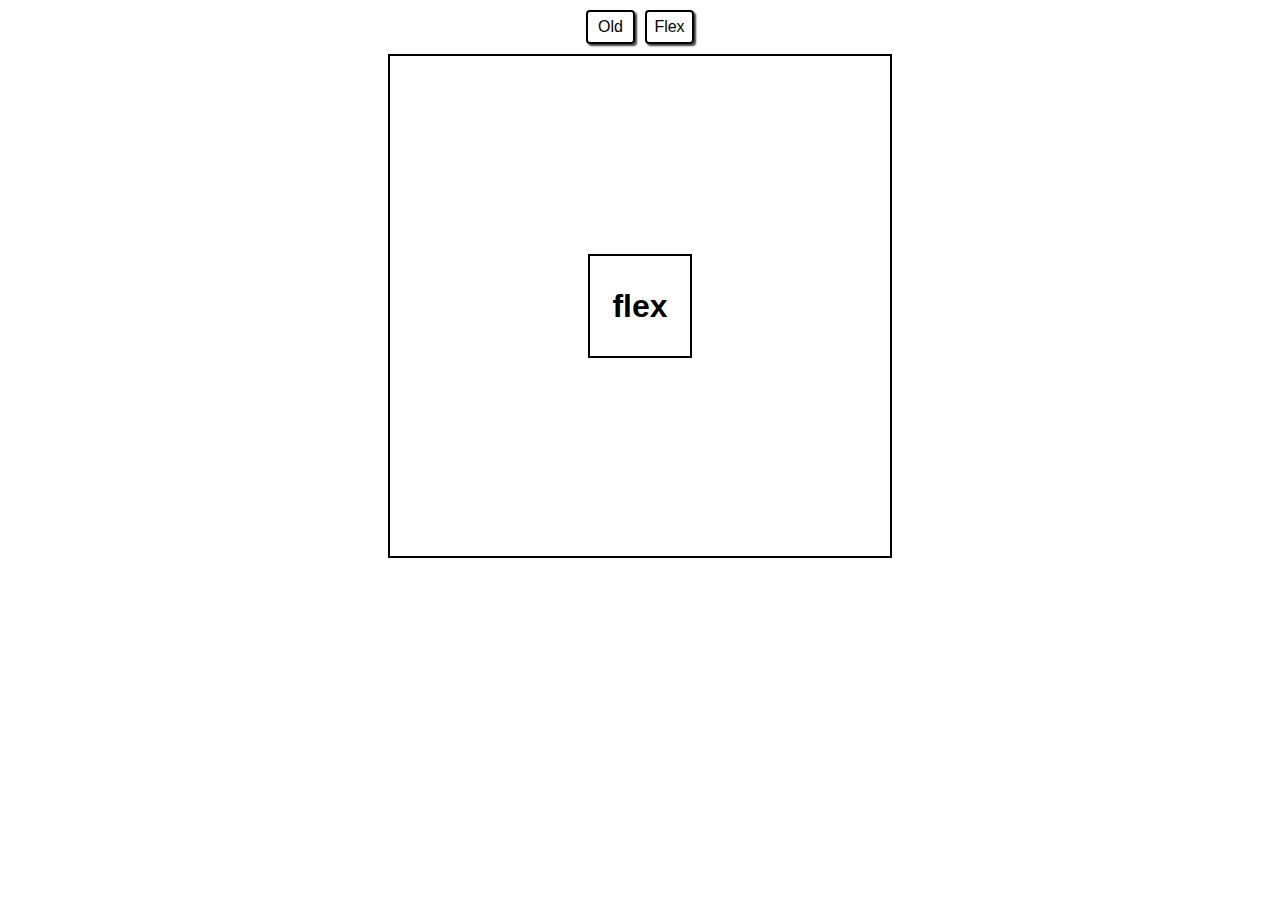
==== flex.html @ 92e90441 "intitial commit" ====
<!DOCTYPE html>
<html lang="en">
<head>
    <meta charset="UTF-8">
    <meta http-equiv="X-UA-Compatible" content="IE=edge">
    <meta name="viewport" content="width=device-width, initial-scale=1.0">
    <link rel="stylesheet" href="default.css">
    <link rel="stylesheet" href="content.css">
    <title>CSS-Mastery-Class - Flex</title>
</head>
<body>
    <nav>
        <ul>
            <li>
                <a href="/">Old</a>
            </li>
            <li>
                <a href="flex.html">Flex</a>
            </li>
        </ul>
    </nav>
    <div class="container">
        <div class="content-container-flex">
            <div class="content">
                <h1>flex</h1>
            </div>
        </div>
    </div>
</body>
</html>
---- default.css ----
* {
    margin:0;
    padding:0;
    font-family:Verdana, Geneva, Tahoma, sans-serif;
    color:black;
}

body {
    width: 100vw;
    height: 100vh;
}

.container {
    width: 500px;
    height: 500px;
    border:2px solid black;
    position: relative;
    margin: auto;
}

nav {
    padding-top: 12px;
    display: flex;
    align-items: center;
    justify-content: center;
    margin-bottom: 12px;
}

nav ul {
    list-style-type: none;
    display: flex;
    column-gap: 10px;
    align-items: center;
    height: 30px;
}

nav a {
    display: flex;
    align-items: center;
    justify-content: center;
    text-decoration: none;
    border:2px solid black;
    border-radius: 4px;
    box-shadow: 2px 2px 2px rgb(61, 61, 61) ;
    height: 30px;
    width: 45px;
}
---- content.css ----
.content-container-old {
    display: inline-block;
    position: relative;
    top: 50%;
    left: 50%;
    transform: translate(-50%, -50%);
}

.content-container-flex {
    display: flex;
    height: 100%;
    width: 100%;
    justify-content: center;
    align-items: center;
}

.content {
    height: 100px;
    width: 100px;
    border: 2px solid black;
    text-align: center;
    line-height: 100px;
}
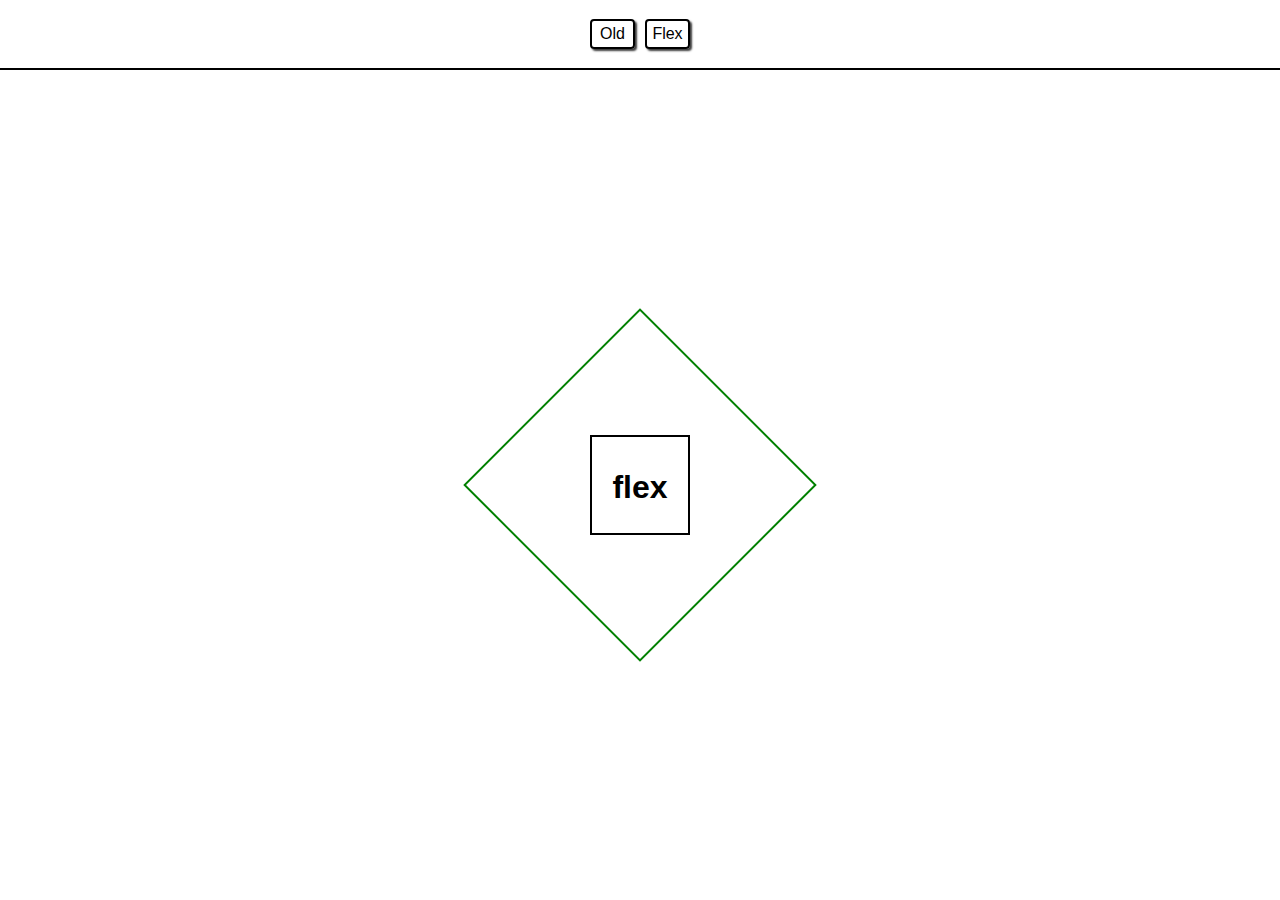
==== commit ec3f36b0: "added rotation" ====
--- a/flex.html
+++ b/flex.html
@@ -20,9 +20,11 @@
         </ul>
     </nav>
     <div class="container">
-        <div class="content-container-flex">
-            <div class="content">
-                <h1>flex</h1>
+        <div class="flex-container">
+            <div class="content-container-flex">
+                <div class="content">
+                    <h1>flex</h1>
+                </div>
             </div>
         </div>
     </div>
--- a/default.css
+++ b/default.css
@@ -3,6 +3,7 @@
     padding:0;
     font-family:Verdana, Geneva, Tahoma, sans-serif;
     color:black;
+    box-sizing: border-box;
 }
 
 body {
@@ -11,19 +12,15 @@
 }
 
 .container {
-    width: 500px;
-    height: 500px;
-    border:2px solid black;
-    position: relative;
-    margin: auto;
+    height: calc(100vh - 70px);
 }
 
 nav {
-    padding-top: 12px;
     display: flex;
     align-items: center;
     justify-content: center;
-    margin-bottom: 12px;
+    height:70px;
+    border-bottom: 2px solid black;
 }
 
 nav ul {
--- a/content.css
+++ b/content.css
@@ -3,21 +3,38 @@
     position: relative;
     top: 50%;
     left: 50%;
-    transform: translate(-50%, -50%);
+    transform: translate(-50%, -50%) rotate(45deg);
+    height: 250px;
+     width: 250px;
+    border: 2px solid green;
+}
+
+.flex-container {
+    display: flex;
+    justify-content: center;
+    align-items: center;
+    height: 100%;
 }
 
 .content-container-flex {
-    display: flex;
-    height: 100%;
-    width: 100%;
-    justify-content: center;
-    align-items: center;
+    height: 250px;
+    width: 250px;
+    border: 2px solid green;
+    transform: rotate(45deg);
 }
 
 .content {
     height: 100px;
     width: 100px;
+    line-height: 100px;
+    text-align: center;
     border: 2px solid black;
-    text-align: center;
-    line-height: 100px;
+    display: inline-block;
+    position: relative;
+    top: 50%;
+    left: 50%;
+    transform:translate(-50%, -50%) rotate(-45deg) ;
 }
+
+
+
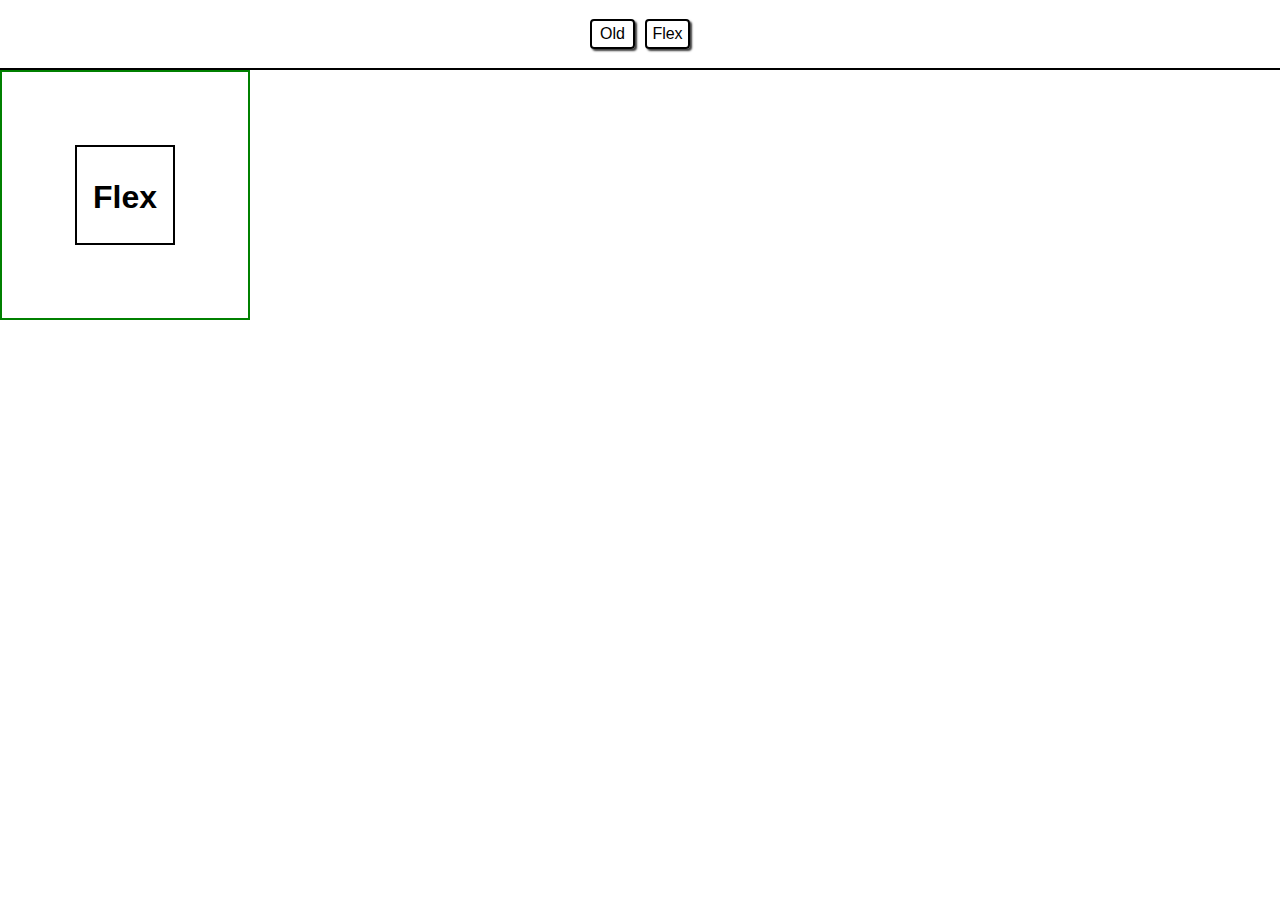
==== commit f810a940: "added spinner" ====
--- a/flex.html
+++ b/flex.html
@@ -12,7 +12,7 @@
     <nav>
         <ul>
             <li>
-                <a href="/">Old</a>
+                <a href="index.html">Old</a>
             </li>
             <li>
                 <a href="flex.html">Flex</a>
@@ -20,10 +20,10 @@
         </ul>
     </nav>
     <div class="container">
-        <div class="flex-container">
-            <div class="content-container-flex">
+        <div class="content-container-flex">
+            <div class="flex-container">
                 <div class="content">
-                    <h1>flex</h1>
+                    <h1>Flex</h1>
                 </div>
             </div>
         </div>
--- a/content.css
+++ b/content.css
@@ -1,12 +1,21 @@
 .content-container-old {
+    display: flex;
+    justify-content: center;
+    align-items: center;
+    height: 250px;
+    width: 250px;
+    border: 2px solid green;
+    animation:spin 4s linear infinite;
+}
+
+.spinner-container {
     display: inline-block;
     position: relative;
     top: 50%;
     left: 50%;
-    transform: translate(-50%, -50%) rotate(45deg);
+    transform: translate(-50%, -50%);
     height: 250px;
-     width: 250px;
-    border: 2px solid green;
+    width: 250px;
 }
 
 .flex-container {
@@ -19,8 +28,11 @@
 .content-container-flex {
     height: 250px;
     width: 250px;
+    display: flex;
+    justify-content: center;
+    align-items: center;
     border: 2px solid green;
-    transform: rotate(45deg);
+    animation:spin 4s linear infinite;
 }
 
 .content {
@@ -29,12 +41,8 @@
     line-height: 100px;
     text-align: center;
     border: 2px solid black;
-    display: inline-block;
-    position: relative;
-    top: 50%;
-    left: 50%;
-    transform:translate(-50%, -50%) rotate(-45deg) ;
+    animation:spin 4s linear infinite;
+    animation-direction: reverse;
 }
 
-
-
+@keyframes spin { 100% { -webkit-transform: rotate(360deg); transform:rotate(360deg); } }
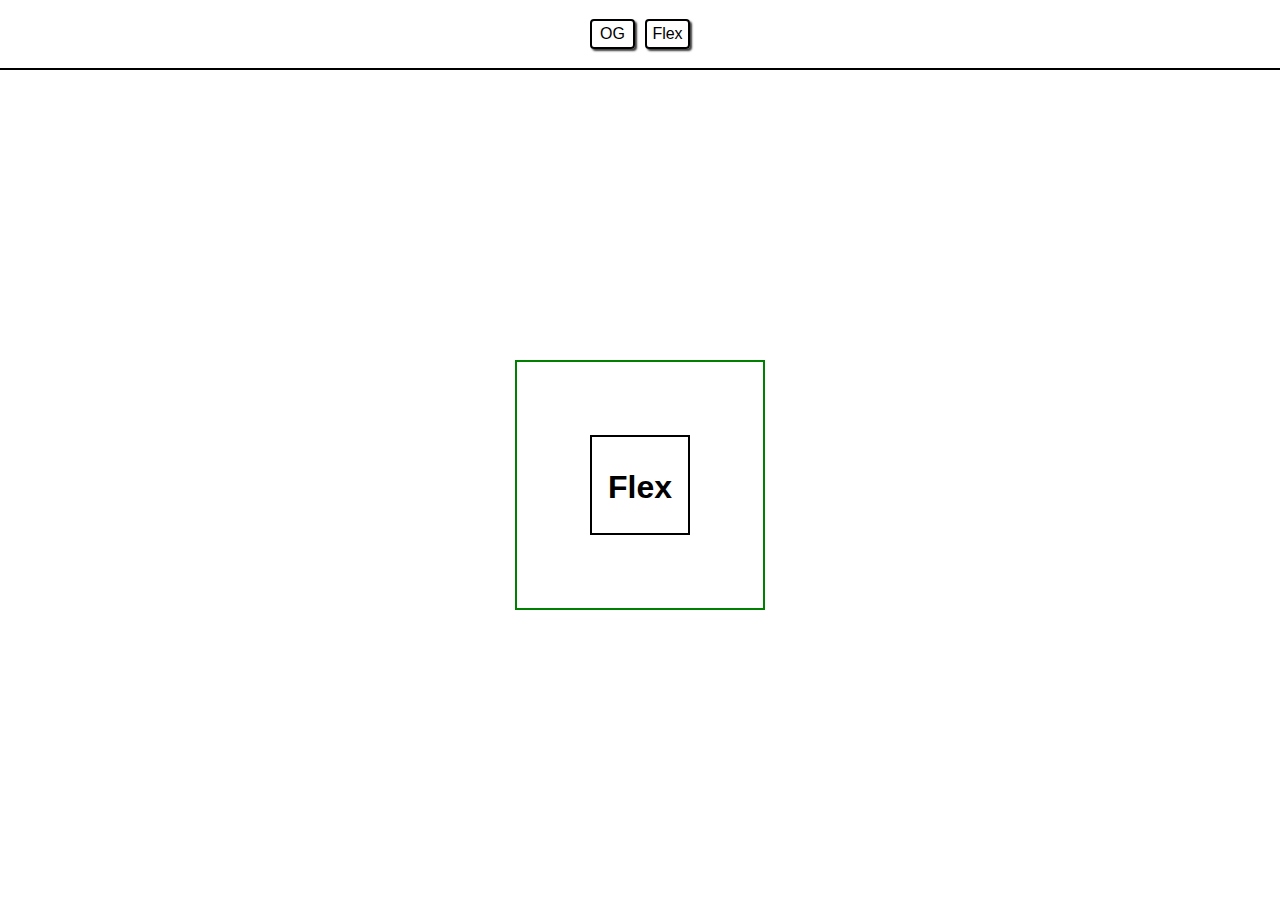
==== commit e5e3c27e: "fixed flex spinning" ====
--- a/flex.html
+++ b/flex.html
@@ -12,7 +12,7 @@
     <nav>
         <ul>
             <li>
-                <a href="index.html">Old</a>
+                <a href="index.html">OG</a>
             </li>
             <li>
                 <a href="flex.html">Flex</a>
@@ -20,8 +20,8 @@
         </ul>
     </nav>
     <div class="container">
-        <div class="content-container-flex">
-            <div class="flex-container">
+        <div class="flex-container">
+            <div class="content-container-flex">
                 <div class="content">
                     <h1>Flex</h1>
                 </div>
--- a/content.css
+++ b/content.css
@@ -46,3 +46,4 @@
 }
 
 @keyframes spin { 100% { -webkit-transform: rotate(360deg); transform:rotate(360deg); } }
+
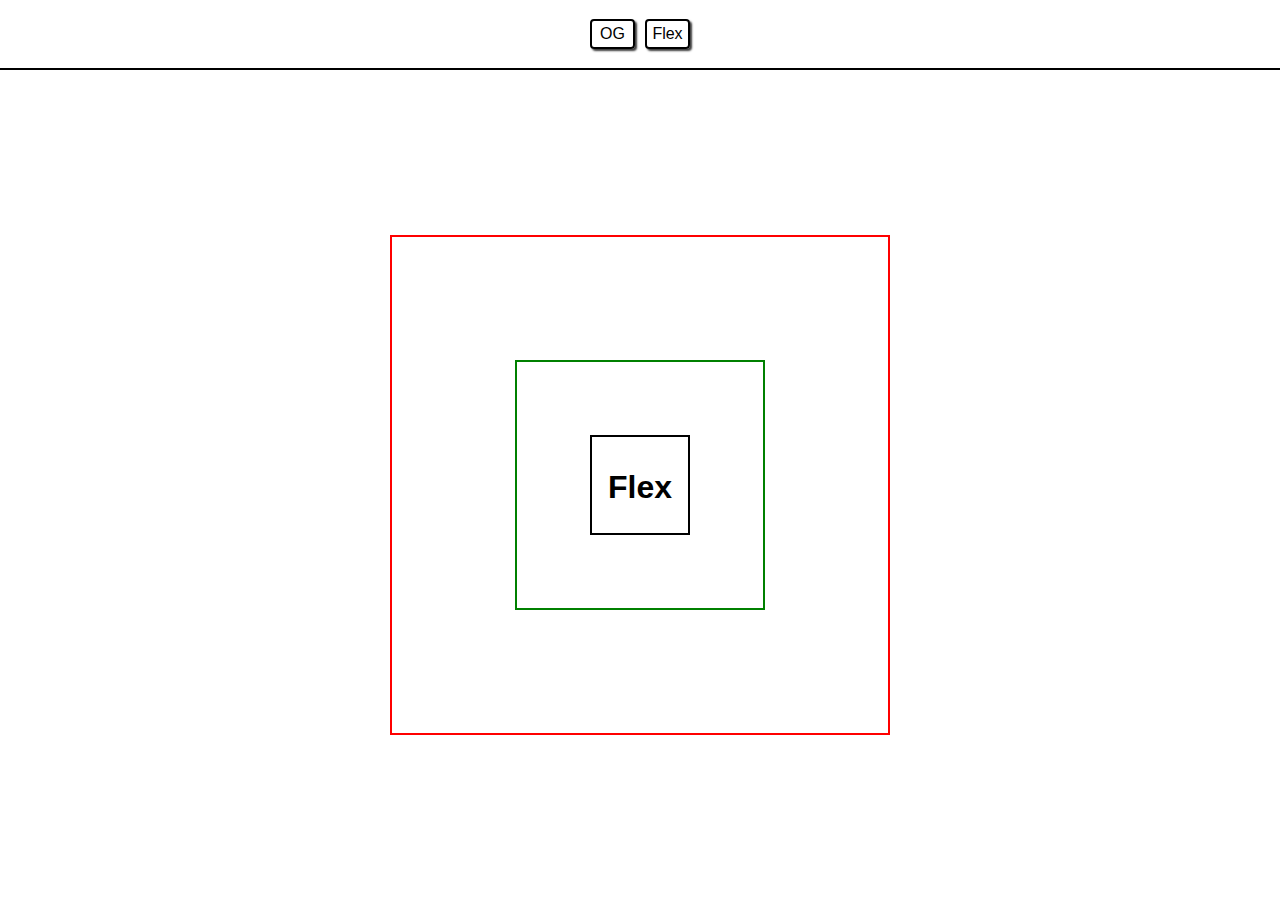
==== commit c6d43999: "fixed spinner mobile" ====
--- a/flex.html
+++ b/flex.html
@@ -21,6 +21,7 @@
     </nav>
     <div class="container">
         <div class="flex-container">
+            <div class="animate-me"></div>
             <div class="content-container-flex">
                 <div class="content">
                     <h1>Flex</h1>
--- a/content.css
+++ b/content.css
@@ -5,7 +5,6 @@
     height: 250px;
     width: 250px;
     border: 2px solid green;
-    animation:spin 4s linear infinite;
 }
 
 .spinner-container {
@@ -32,7 +31,6 @@
     justify-content: center;
     align-items: center;
     border: 2px solid green;
-    animation:spin 4s linear infinite;
 }
 
 .content {
@@ -41,9 +39,24 @@
     line-height: 100px;
     text-align: center;
     border: 2px solid black;
-    animation:spin 4s linear infinite;
-    animation-direction: reverse;
 }
 
-@keyframes spin { 100% { -webkit-transform: rotate(360deg); transform:rotate(360deg); } }
+.animate-me {
+    border:2px solid red;
+    z-index: -999;
+    height: 500px;
+    width: 500px;
+    display: inline-block;
+    position: absolute;
+    animation:border 4s linear infinite;
+}
 
+@keyframes spin { 100% { transform:rotate(360deg); } }
+@keyframes border {
+    0% {border-radius:0}
+    25% {border-radius:100%}
+    50% {border-radius:0}
+    75% {border-radius:100%}
+    100% {transform:rotate(360deg);}
+}
+
